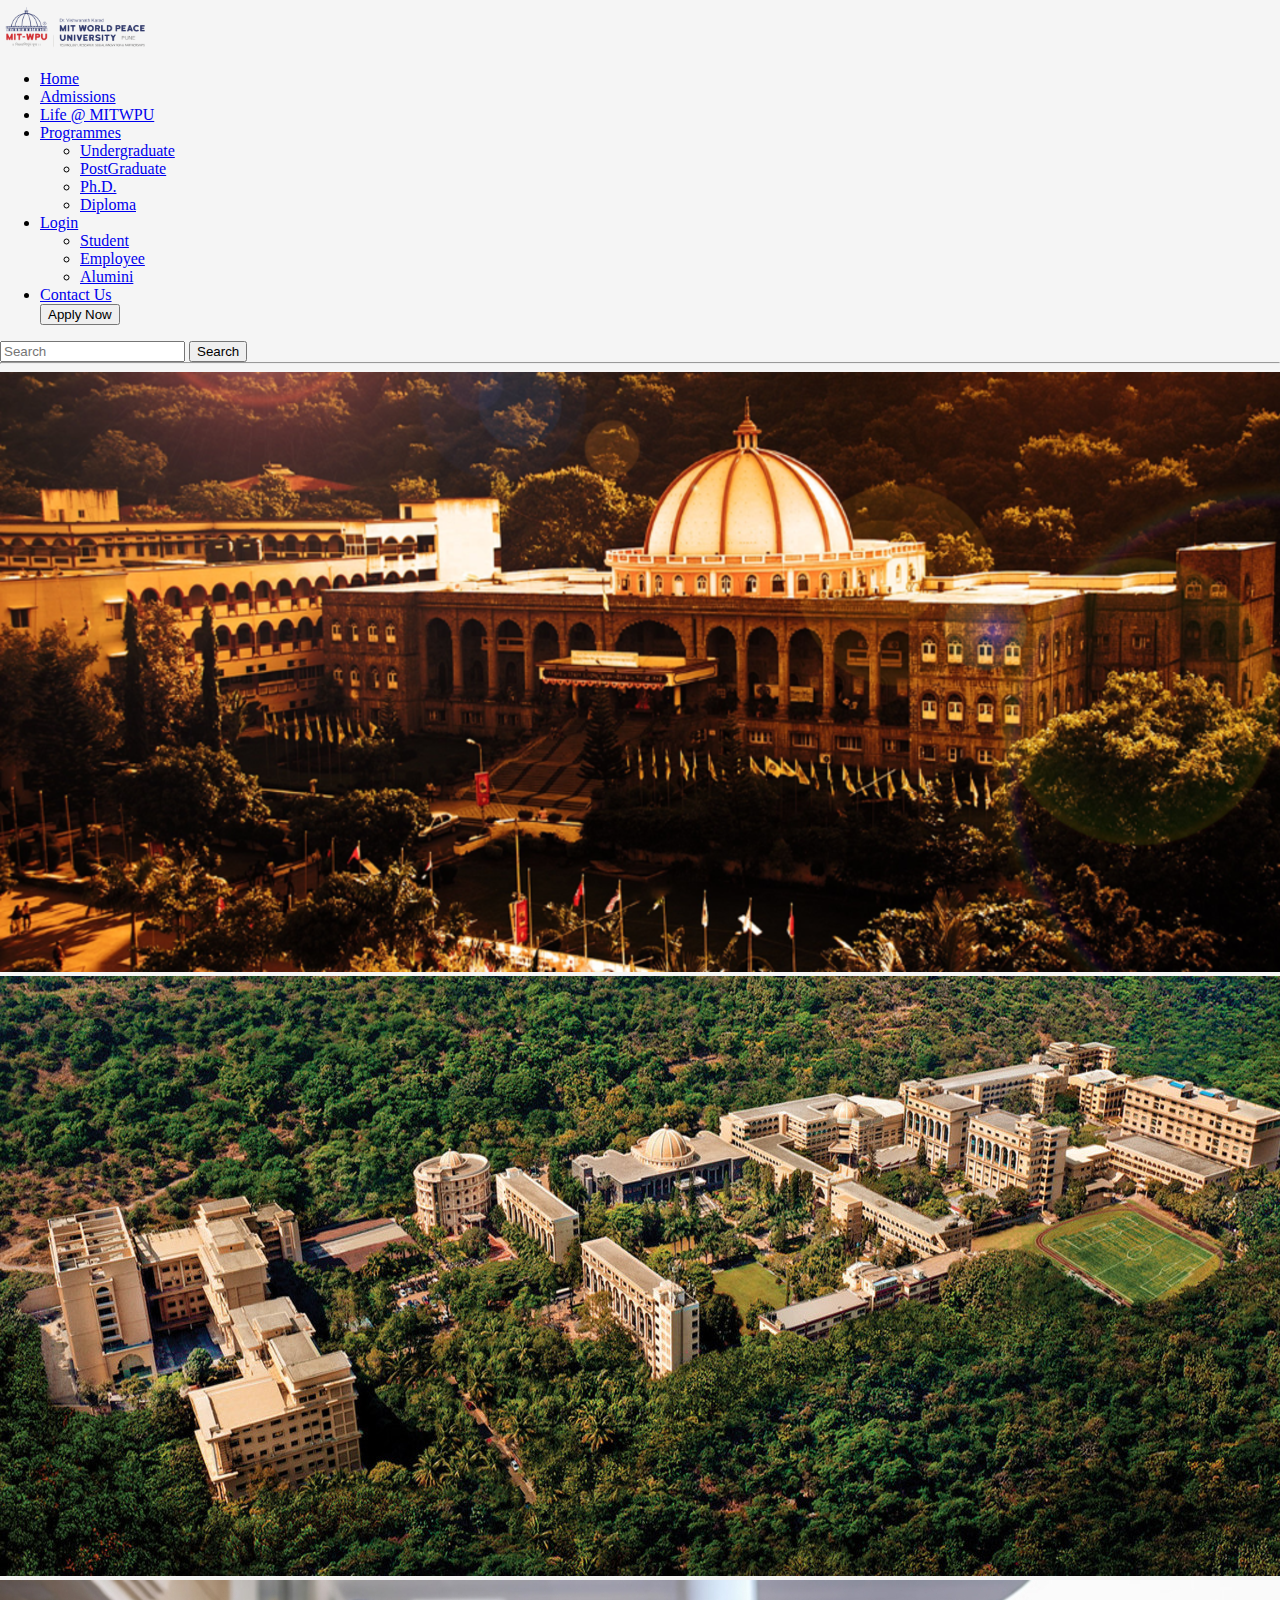
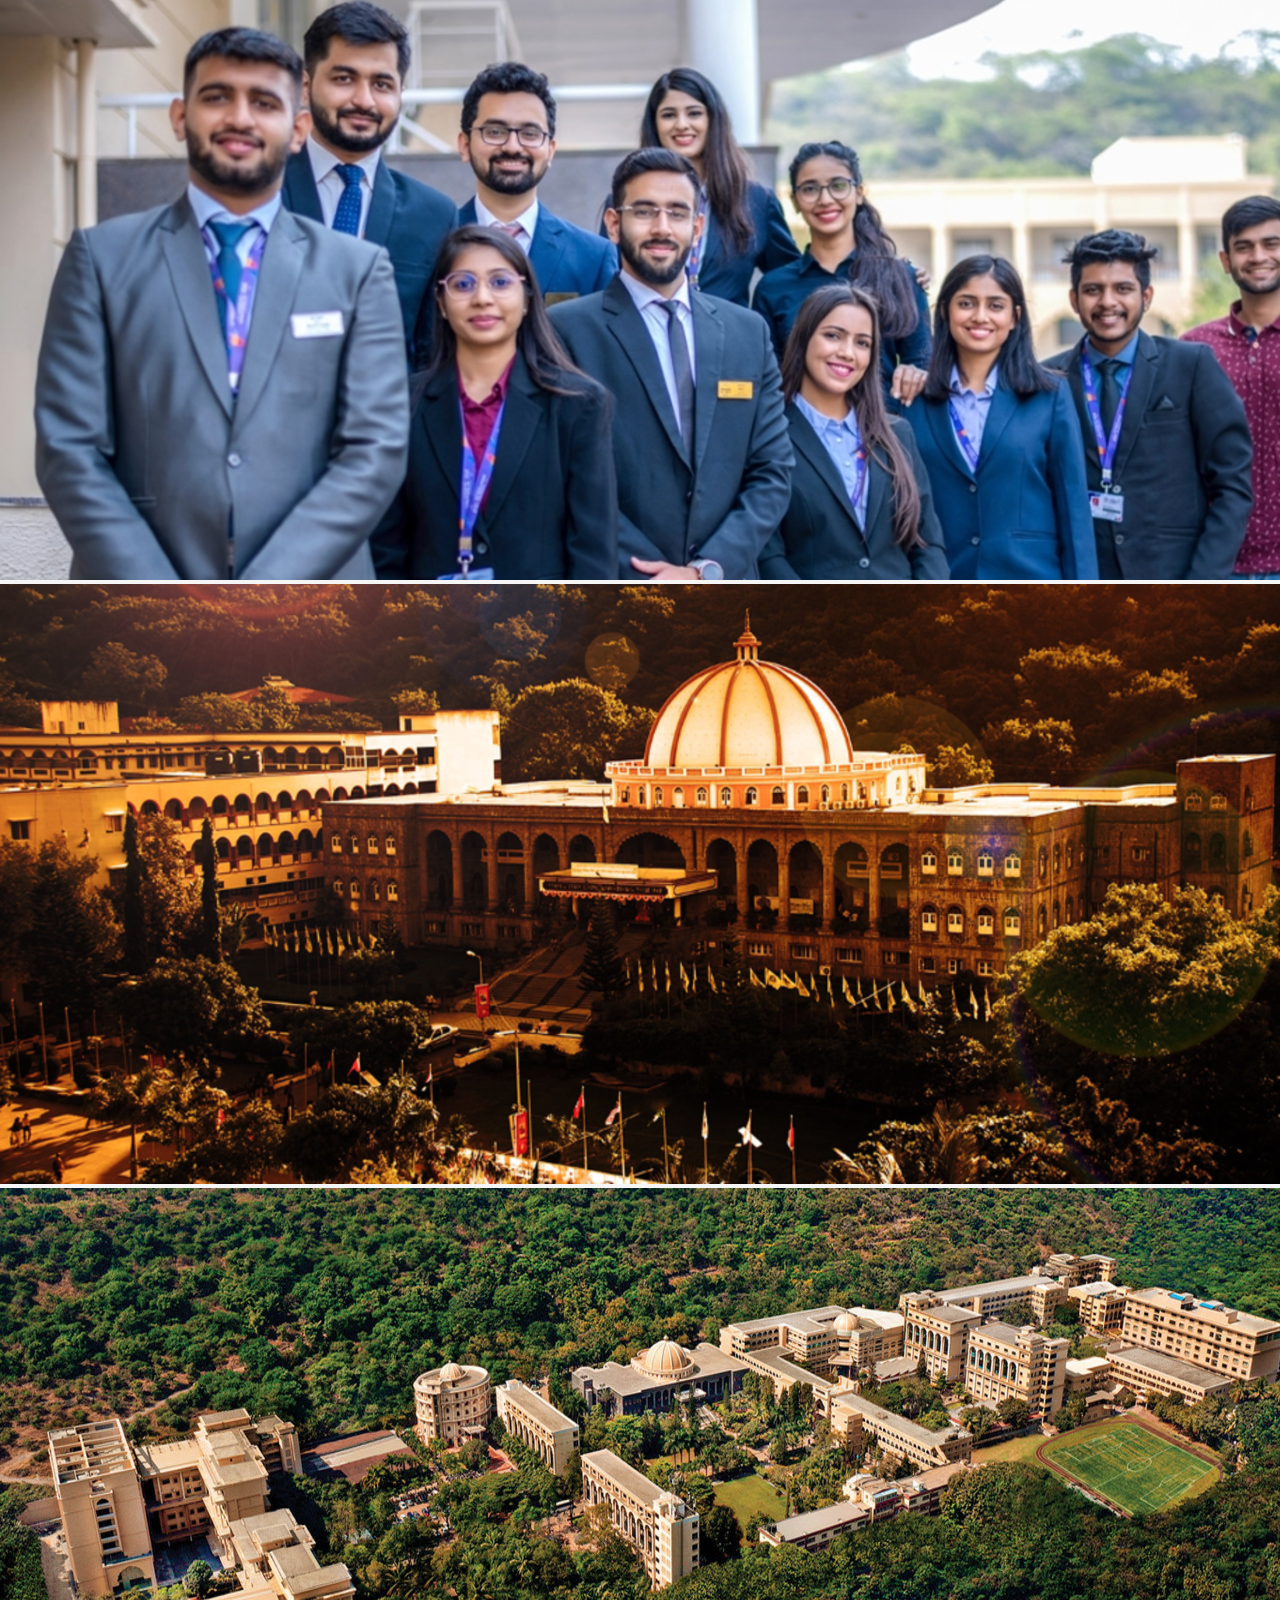
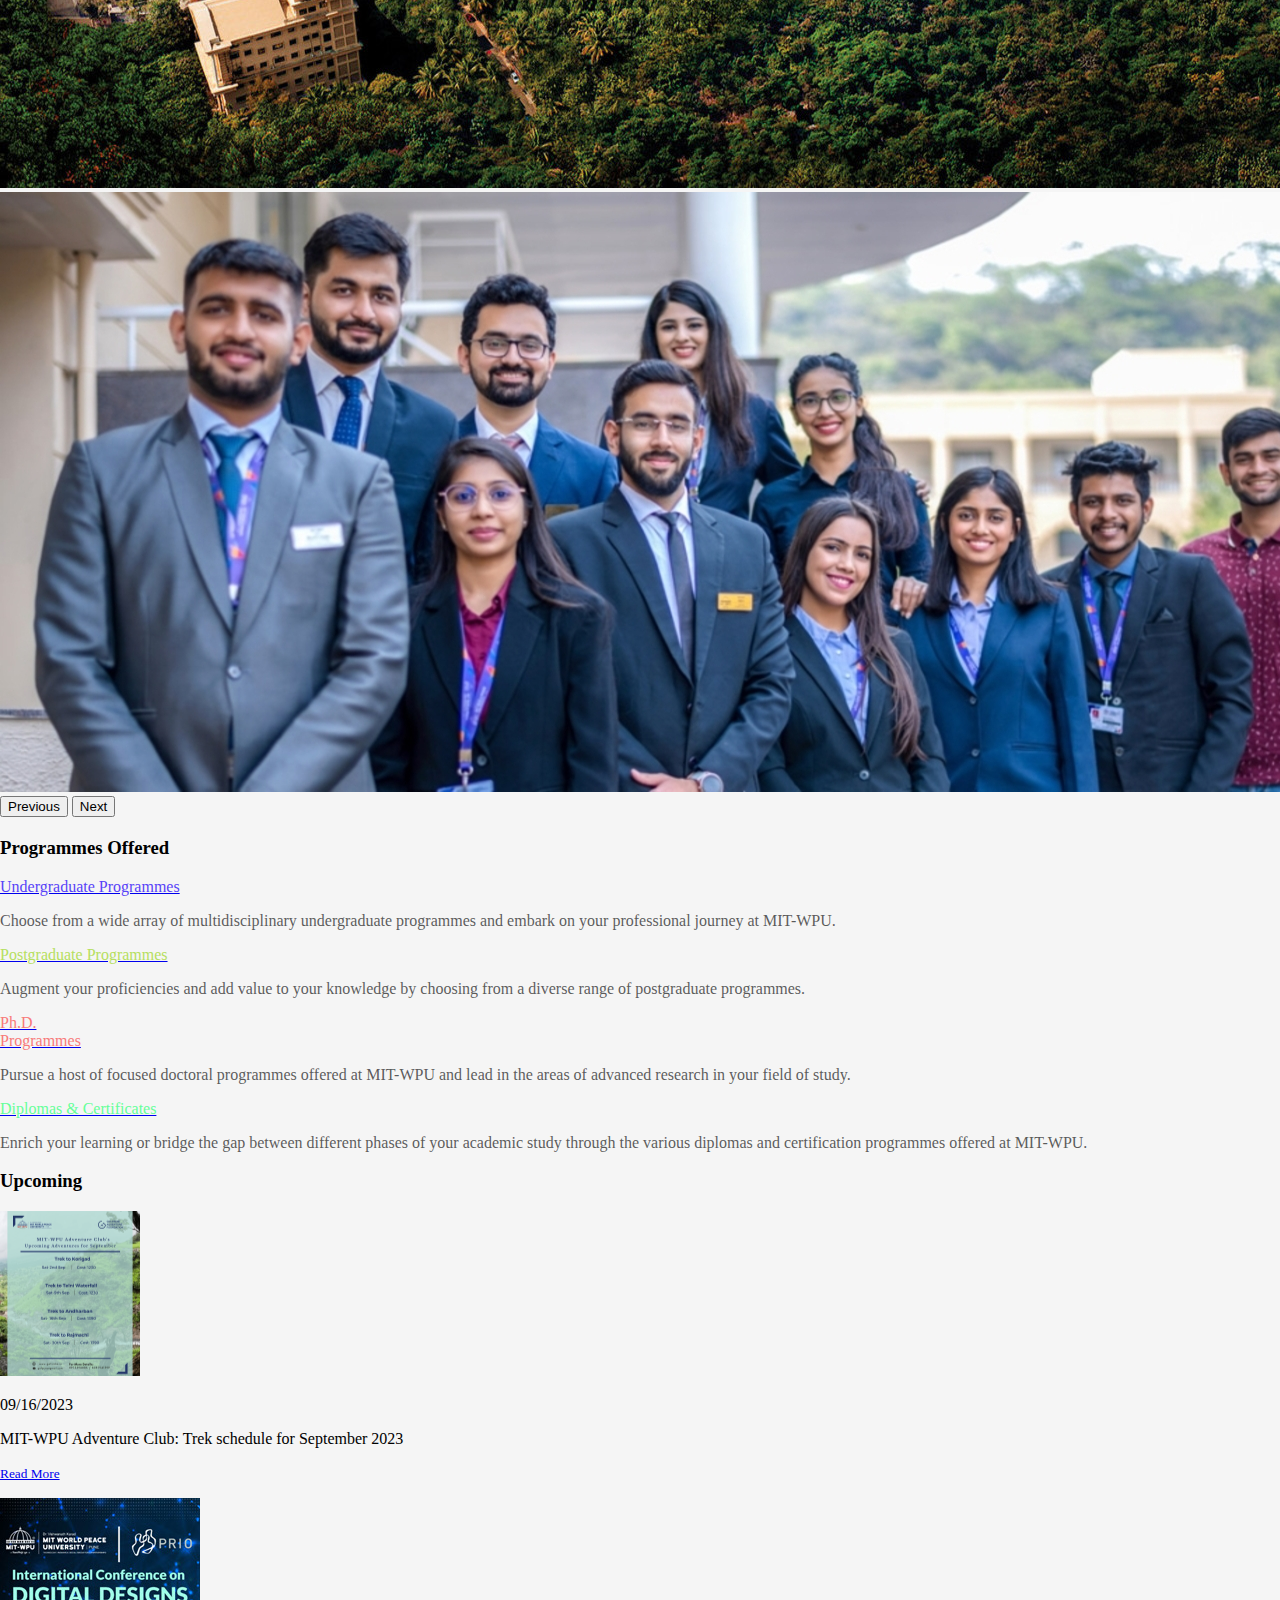
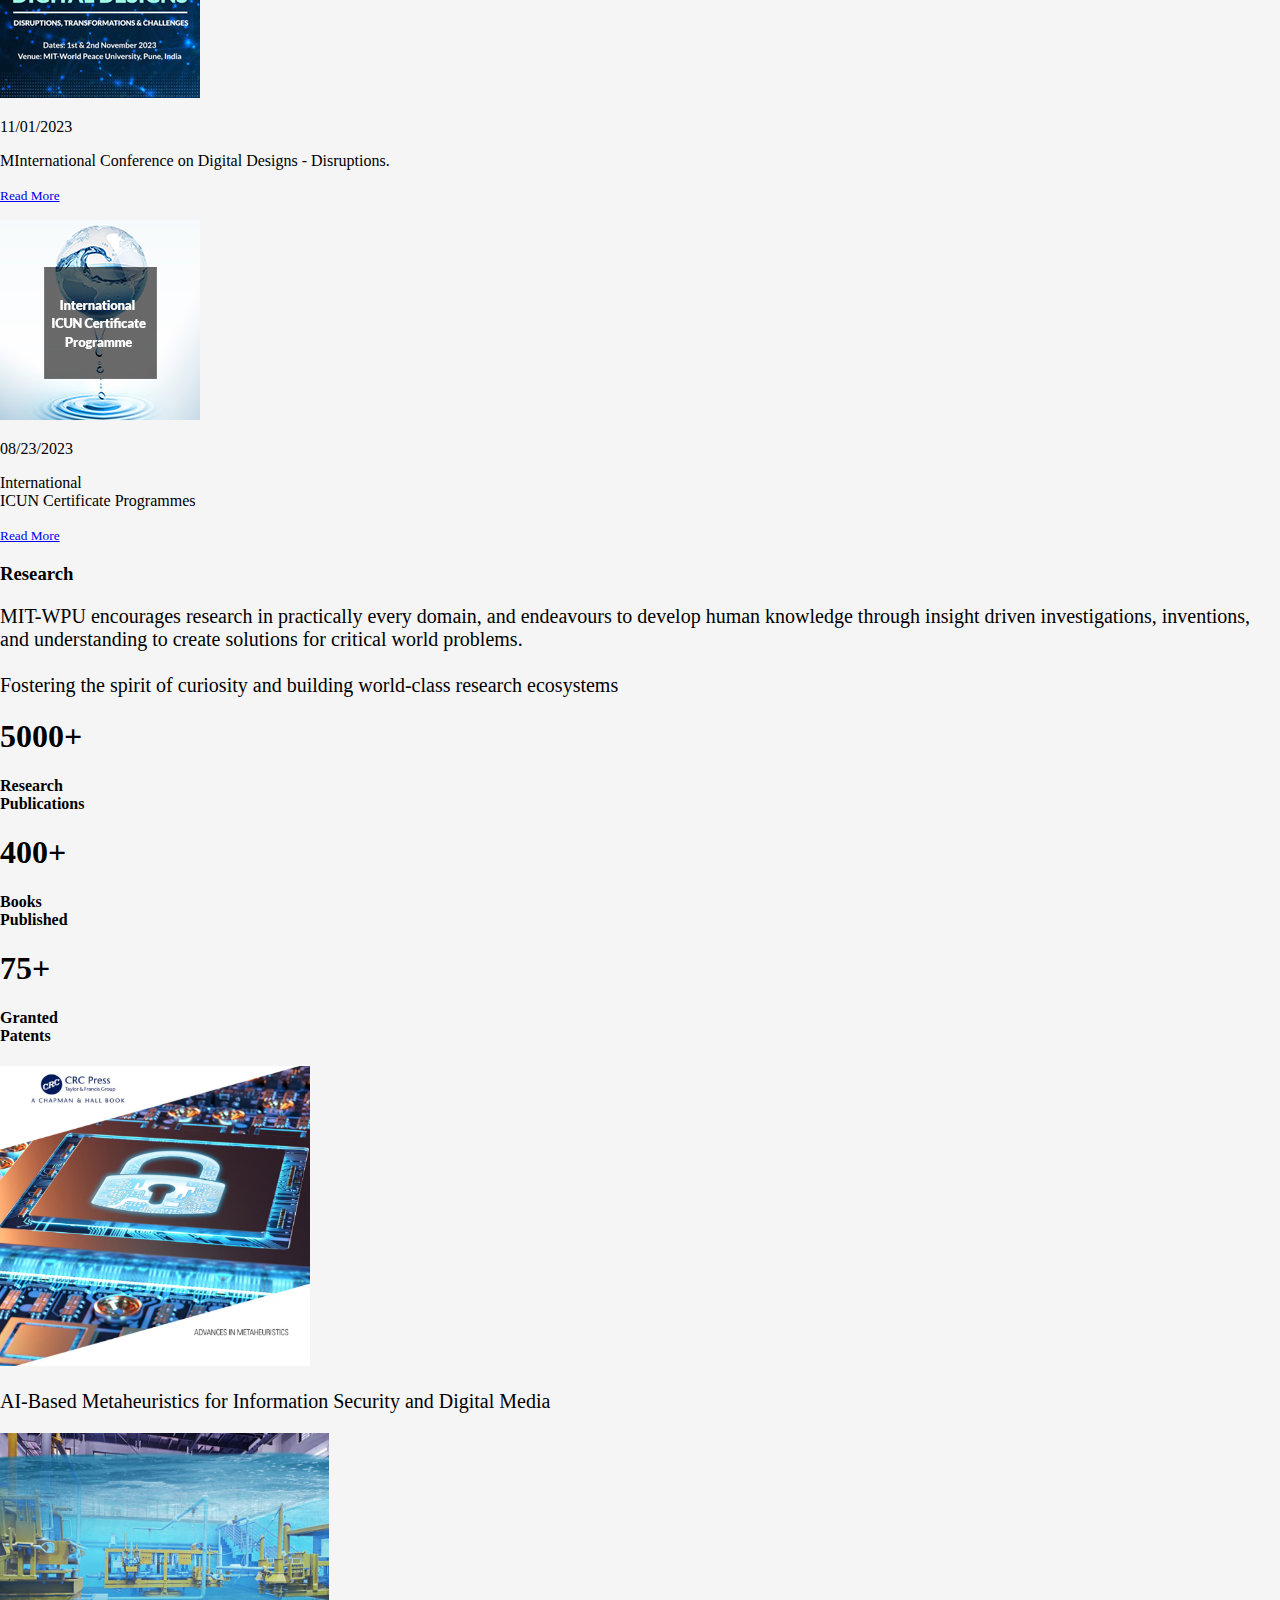
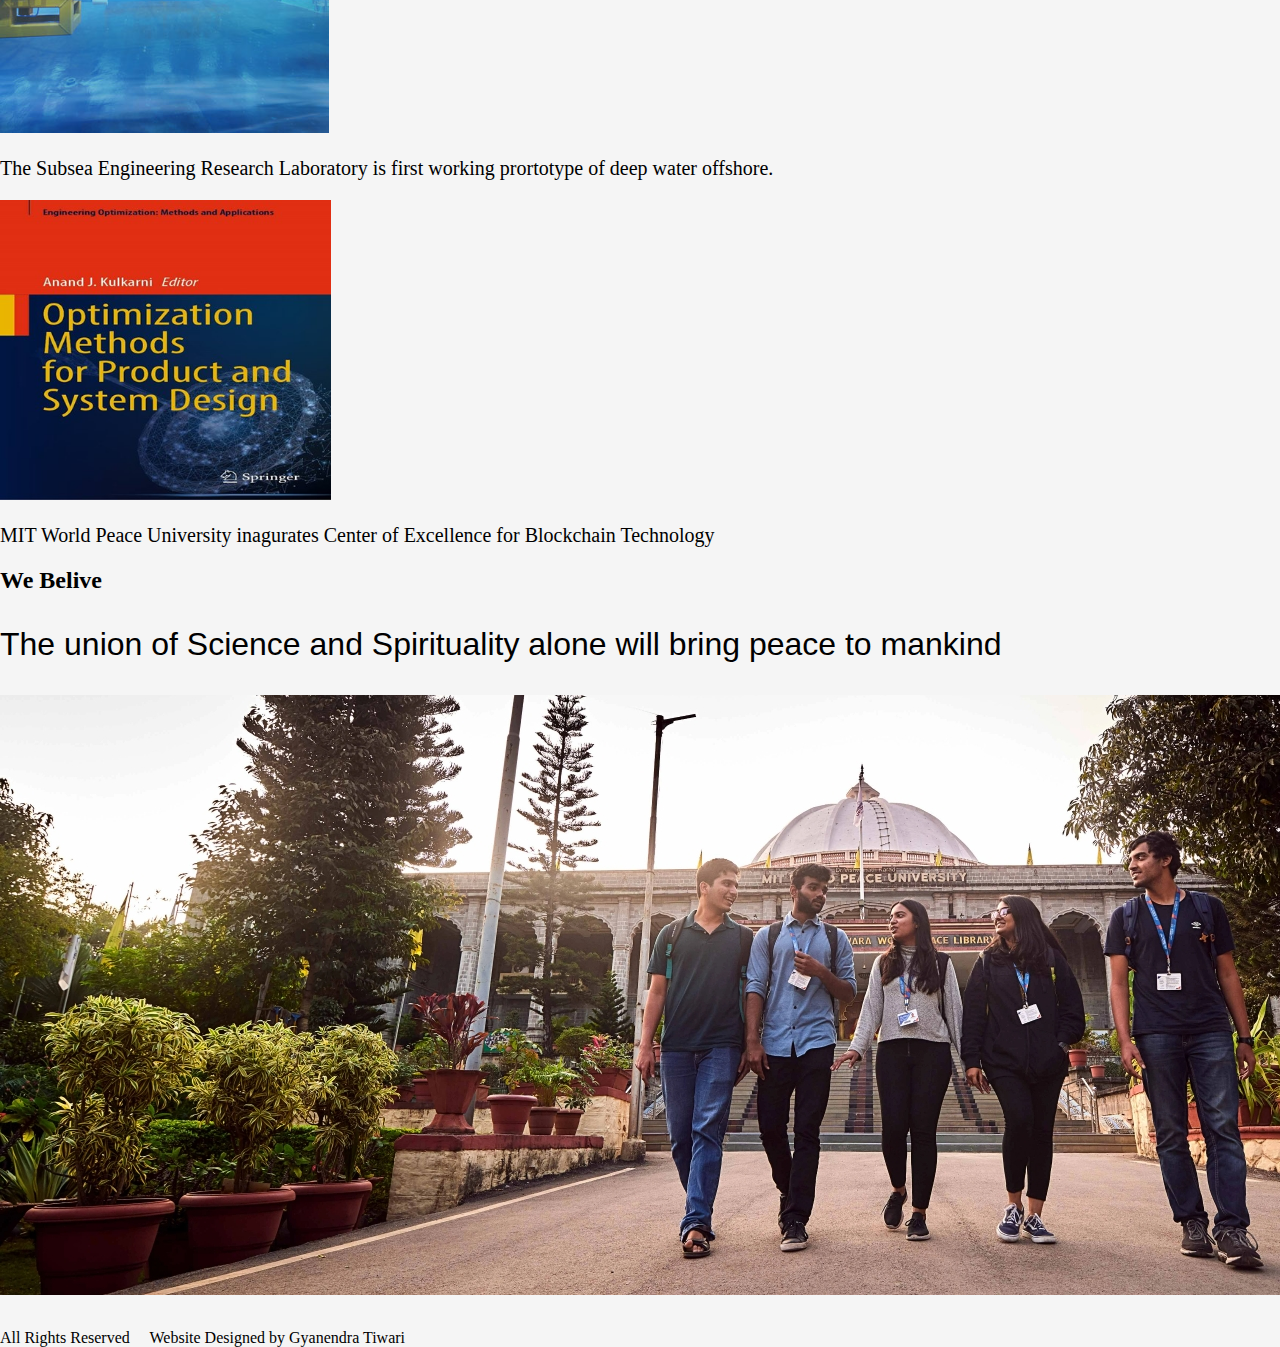
==== index.html @ d1631c0b "initial commit" ====
<!doctype html>
<html lang="en">
  <head>
    <meta charset="utf-8">
    <meta name="viewport" content="width=device-width, initial-scale=1">
    <title>Bootstrap demo</title>
    <link href="https://cdn.jsdelivr.net/npm/bootstrap@5.3.1/dist/css/bootstrap.min.css" rel="stylesheet" integrity="sha384-4bw+/aepP/YC94hEpVNVgiZdgIC5+VKNBQNGCHeKRQN+PtmoHDEXuppvnDJzQIu9" crossorigin="anonymous">
    <link rel="stylesheet" href="style.css">
  </head>
  <body>
    <!-- top navbar -->
    <nav class="navbar navbar-expand-lg bg-body-tertiary" style="padding: 0;" >
      <div class="container-fluid">
        <a class="navbar-brand" href="index.html">
          <img src="/images/logo.png" alt="Bootstrap" width="150" height="50">
        </a>
        <div class="collapse navbar-collapse" id="navbarNavDropdown" style="margin-top: 5px;">
          <ul class="navbar-nav">
            <li class="nav-item">
              <a class="nav-link active" aria-current="page" href="index.html">Home</a>
            </li>
            <li class="nav-item">
              <a class="nav-link" href="#">Admissions</a>
            </li>
            <li class="nav-item">
              <a class="nav-link" href="#">Life @ MITWPU</a>
            </li>
            <li class="nav-item dropdown">
              <a class="nav-link dropdown-toggle" href="#" role="button" data-bs-toggle="dropdown" aria-expanded="false">
                Programmes
              </a>
              <ul class="dropdown-menu">
                <li><a class="dropdown-item" href="undergraduate.html">Undergraduate</a></li>
                <li><a class="dropdown-item" href="#">PostGraduate</a></li>
                <li><a class="dropdown-item" href="#">Ph.D.</a></li>
                <li><a class="dropdown-item" href="#">Diploma</a></li>
              </ul>
            </li>
            <li class="nav-item dropdown">
              <a class="nav-link dropdown-toggle" href="#" role="button" data-bs-toggle="dropdown" aria-expanded="false">
                Login
              </a>
              <ul class="dropdown-menu">
                <li><a class="dropdown-item" href="#">Student</a></li>
                <li><a class="dropdown-item" href="#">Employee</a></li>
                <li><a class="dropdown-item" href="#">Alumini</a></li>
              </ul>
            </li>
            <li class="nav-item">
              <a class="nav-link" href="#">Contact Us</a>
            </li>
            <button type="button" class="btn btn-sm btn-danger  ms-2" data-bs-toggle="tooltip" data-bs-placement="bottom" data-bs-title="Tooltip on bottom">
              Apply Now
            </button>
          </ul>
        </div>
        <form class="d-flex" role="search">
          <input class="form-control me-2" type="search" placeholder="Search" aria-label="Search">
          <button class="btn btn-outline-success" type="submit">Search</button>
        </form>
      </div>
    </nav>
    <hr class="border border-primary border-2 opacity-75" style="margin-top: 0;">
    <!-- carousel -->
    <div class="container-fluid mt-3" style="margin-bottom: 20px;">
      <div id="carouselExample" class="carousel slide" data-bs-ride="carousel">
        <div class="carousel-inner">
          <div class="carousel-item active">
            <img src="/images/carousel1.png" class="d-block w-100" alt="...">
          </div>
          <div class="carousel-item">
            <img src="/images/carousel2.jpg" class="d-block w-100" alt="...">
          </div>
          <div class="carousel-item">
            <img src="/images/carousel3.jpg" class="d-block w-100" alt="...">
          </div>
          <div class="carousel-item active">
            <img src="/images/carousel1.png" class="d-block w-100" alt="...">
          </div>
          <div class="carousel-item">
            <img src="/images/carousel2.jpg" class="d-block w-100" alt="...">
          </div>
          <div class="carousel-item">
            <img src="/images/carousel3.jpg" class="d-block w-100" alt="...">
          </div>
        </div>
        <button class="carousel-control-prev" type="button" data-bs-target="#carouselExampleAutoplaying" data-bs-slide="prev">
          <span class="carousel-control-prev-icon" aria-hidden="true"></span>
          <span class="visually-hidden">Previous</span>
        </button>
        <button class="carousel-control-next" type="button" data-bs-target="#carouselExampleAutoplaying" data-bs-slide="next">
          <span class="carousel-control-next-icon" aria-hidden="true"></span>
          <span class="visually-hidden">Next</span>
        </button>
      </div>
    </div>
    <!-- courses container -->
    <div class="container">
      <h3>Programmes Offered</h3>
      <div class="container mt-3">
        <div class="row">
          <div class="col-3 col-xs-12 mx-auto">
            <a href="#" class="link-underline link-underline-opacity-0"><p style="color:rgb(88, 67, 248)" class="fs-4 fw-bolder">Undergraduate Programmes</p></a> 
            <p style="color: rgba(39, 39, 39, 0.758);">
              Choose from a wide array of multidisciplinary undergraduate programmes and embark on your professional journey at MIT-WPU.
            </p>
          </div>
          <div class="col-3 col-xs-12 mx-auto">
            <a href="#" class="link-underline link-underline-opacity-0"><p style="color:rgb(181, 223, 96)"  class="fs-4 fw-bolder" >Postgraduate Programmes</p></a>
            <p style="color: rgba(39, 39, 39, 0.758);">
              Augment your proficiencies and add value to your knowledge by choosing from a diverse range of postgraduate programmes.
            </p>
          </div>
          <div class="col-3 col-xs-12 mx-auto">
            <a href="#" class="link-underline link-underline-opacity-0"><p style="color:rgb(248, 122, 122)"  class="fs-4 fw-bolder">Ph.D. <br>Programmes</p> </a>
            <p style="color: rgba(39, 39, 39, 0.758);">
              Pursue a host of focused doctoral programmes offered at MIT-WPU and lead in the areas of advanced research in your field of study.
            </p>
          </div>
          <div class="col-3 col-xs-12mx-auto">
            <a href="#" class="link-underline link-underline-opacity-0"><p style="color:rgb(102, 255, 153)"  class="fs-4 fw-bolder">Diplomas & Certificates</p></a> 
           <p style="color: rgba(39, 39, 39, 0.758);">
            Enrich your learning or bridge the gap between different phases of your academic study through the various diplomas and certification programmes offered at MIT-WPU.
           </p>
          </div>
        </div>
      </div>
    </div>
    <!-- upcoming container -->
    <div class="container">
      <h3>Upcoming</h3>
      <div class="contianer">
        <div class="row mt-3">
          <div class="col-4 col-xs-12 ms-auto">
            <div class="card mb-3" style="max-width: 540px;">
              <div class="row g-0">
                <div class="col-md-4">
                  <img src="/images/upcoming1.webp" class="img-fluid rounded-start mt-4" alt="...">
                </div>
                <div class="col-md-8">
                  <div class="card-body">
                    <p class="card-text">09/16/2023</p>
                    <p class="card-title">MIT-WPU Adventure Club: Trek schedule for September 2023


                    </p>
                    <a href="https://mitwpu.edu.in/notification/mit-wpu-adventure-club-trek-schedule-for-september-2023" ><p class="card-text"><small class="text-body-secondary">Read More</small></p></a>
                  </div>
                </div>
              </div>
            </div>
          </div>
          <div class="col-4 col-xs-12 ms-auto">
            <div class="card mb-3" style="max-width: 540px;">
              <div class="row g-0">
                <div class="col-md-4">
                  <img src="/images/upcoming2.webp" class="img-fluid rounded-start mt-4" alt="...">
                </div>
                <div class="col-md-8">
                  <div class="card-body">
                    <p class="card-text">11/01/2023</p>
                    <p class="card-title">MInternational Conference on Digital Designs - Disruptions.</p>
                    <a href="https://mitwpu.edu.in/notification/international-conference-on-digital-designs---disruptions-transformations--challenges" ><p class="card-text"><small class="text-body-secondary">Read More</small></p></a>
                  </div>
                </div>
              </div>
            </div>
          </div>
          <div class="col-4 col-xs-12 ms-auto">
            <div class="card mb-3" style="max-width: 540px;">
              <div class="row g-0">
                <div class="col-md-4">
                  <img src="/images/upcoming3.webp" class="img-fluid rounded-start mt-4" alt="...">
                </div>
                <div class="col-md-8">
                  <div class="card-body">
                    <p class="card-text">08/23/2023</p>
                    <p class="card-title">International <br>ICUN Certificate Programmes </p>
                    <a href="https://mitwpu.edu.in/notification/international-icun-certificate-programmes" ><p class="card-text"><small class="text-body-secondary">Read More</small></p></a>
                  </div>
                </div>
              </div>
            </div>
          </div>
        </div>
      </div>
    </div>
    <!-- research container -->
    <div class="container-fluid mt-5 bg-success bg-opacity-10" >
      <div class="container pt-5 pb-5">
        <h3>Research</h3>
        <p style="font-size: 20px;">
          MIT-WPU encourages research in practically every domain, and endeavours to develop human knowledge through insight driven investigations, inventions, and understanding to create solutions for critical world problems.
          <br>
          <br>
          Fostering the spirit of curiosity and building world-class research ecosystems
        </p>
        <div class="row mt-5 mb-5">
          <div class="col-2 mx-auto">
            <h1 class="text-success-emphasis dt">
              5000+
            </h1>
            <h4 class="text-body-secondary">
              Research <br>Publications
            </h4>
          </div>
          <div class="col-2 mx-auto">
            <h1 class="text-success-emphasis dt">
              400+
            </h1>
            <h4 class="text-body-secondary">
              Books <br>Published
            </h4>
          </div>
          <div class="col-2 mx-auto">
            <h1 class="text-success-emphasis dt">
              75+
            </h1>
            <h4 class="text-body-secondary">
              Granted <br>Patents
            </h4>
          </div>
        </div>
        <div class="row row-cols-1 row-cols-md-3 g-4">
          <div class="col ">
            <div class="card">
              <a href="https://tinyurl.com/2p8fh6wx"><img src="/images/reaserch1.webp" class="card-img-top" alt="..." height="300px"></a>
              <div class="card-body">
                <p class="card-text" style="font-size: 20px;">AI-Based Metaheuristics for Information Security and Digital Media</p>
              </div>
            </div>
          </div>
          <div class="col ">
            <div class="card">
              <a href="#"><img src="/images/reaserch2.jpg" class="card-img-top" alt="..." height="300px"></a>
              <div class="card-body">
                <p class="card-text" style="font-size: 20px;">The Subsea Engineering Research Laboratory is first working prortotype of deep water offshore.</p>
              </div>
            </div>
          </div>
          <div class="col ">
            <div class="card">
              <a href="https://www.youtube.com/embed/2A9OG2_jWaE"><img src="/images/reaserch3.webp" class="card-img-top" alt="..." height="300px"></a>
              <div class="card-body">
                <p class="card-text" style="font-size: 20px;">MIT World Peace University inagurates Center of Excellence for Blockchain Technology</p>
              </div>
            </div>
          </div>
        </div>
      </div>

      

    </div>
    <!-- we belive container -->
    <div class="container mt-5">
      <div class="row">
        <div class="col-4 ">
          <h2>We Belive</h2>
          <p style="font-size: 32px; font-family:Verdana, Geneva, Tahoma, sans-serif;" class="text-primary">
            The union of Science and Spirituality alone will bring peace to mankind
          </p>
        </div>
        <div class="col-8 ">
          <img src="/images/webelive.jpg" class="img-fluid" alt="..." >
        </div>
      </div>
      
    </div>
    <!-- footer -->
    <div class="container-fluid bg-dark bg-opacity-20 text-light text-center" style="margin-top: 30px;">
      <span>All Rights Reserved &nbsp;</span>      
      <span>&nbsp; Website Designed by Gyanendra Tiwari</span>
    </div>




    <script src="https://cdn.jsdelivr.net/npm/bootstrap@5.3.1/dist/js/bootstrap.bundle.min.js" integrity="sha384-HwwvtgBNo3bZJJLYd8oVXjrBZt8cqVSpeBNS5n7C8IVInixGAoxmnlMuBnhbgrkm" crossorigin="anonymous"></script>
  </body>
</html>
---- style.css ----
body {
    background-color: whitesmoke;
    padding: 0;
    margin: 0;
}
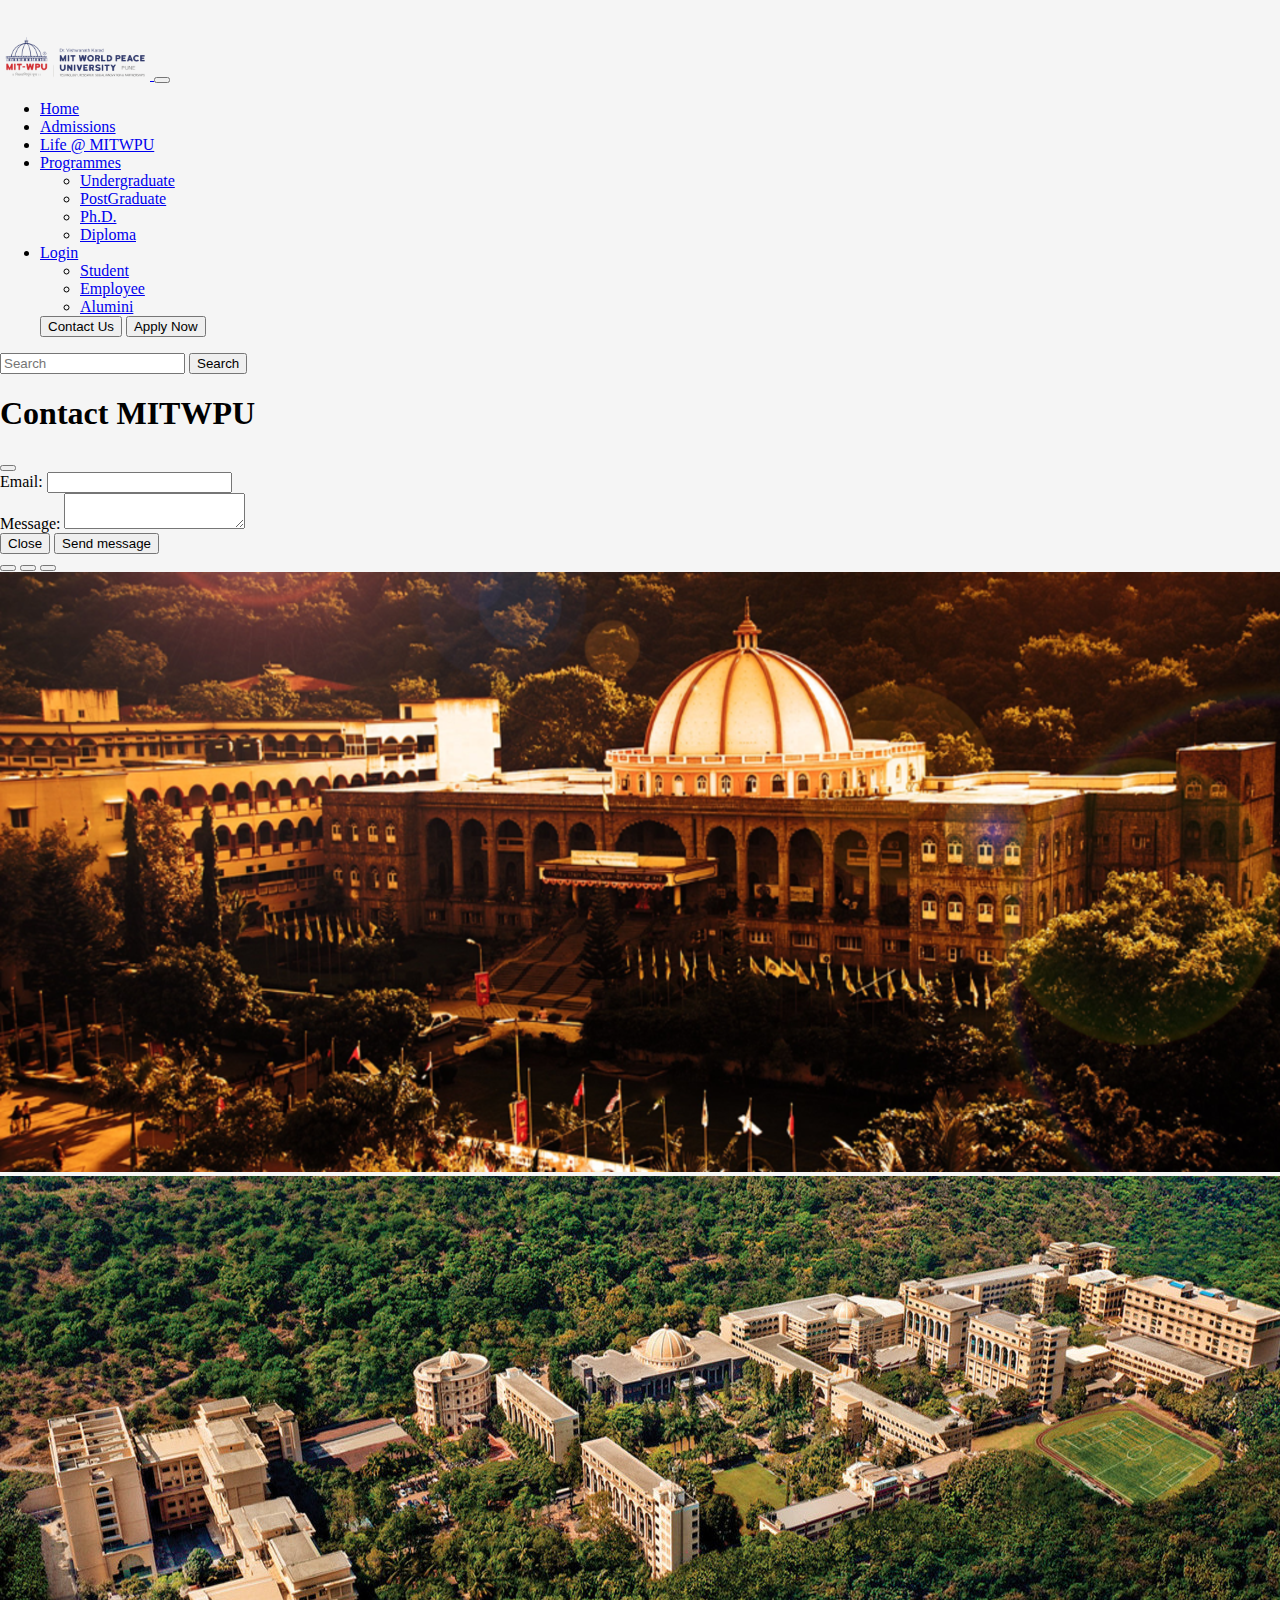
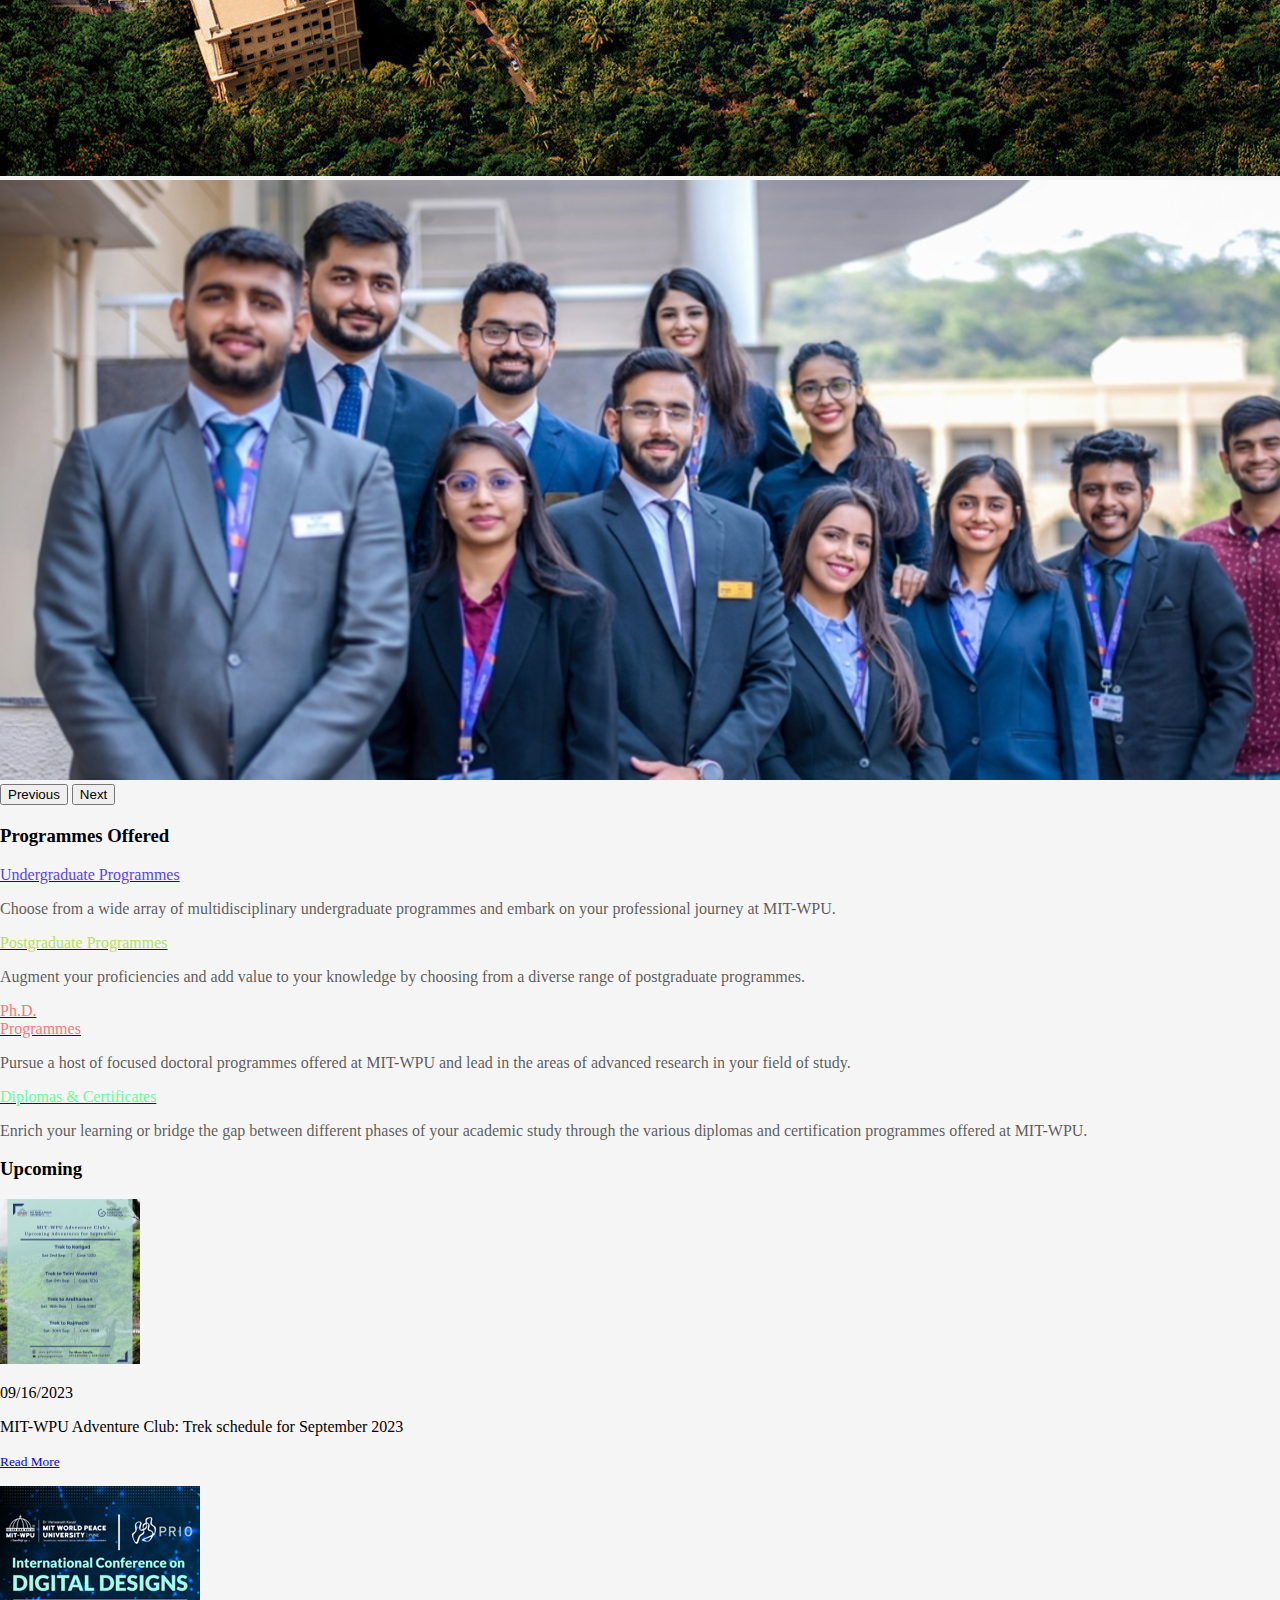
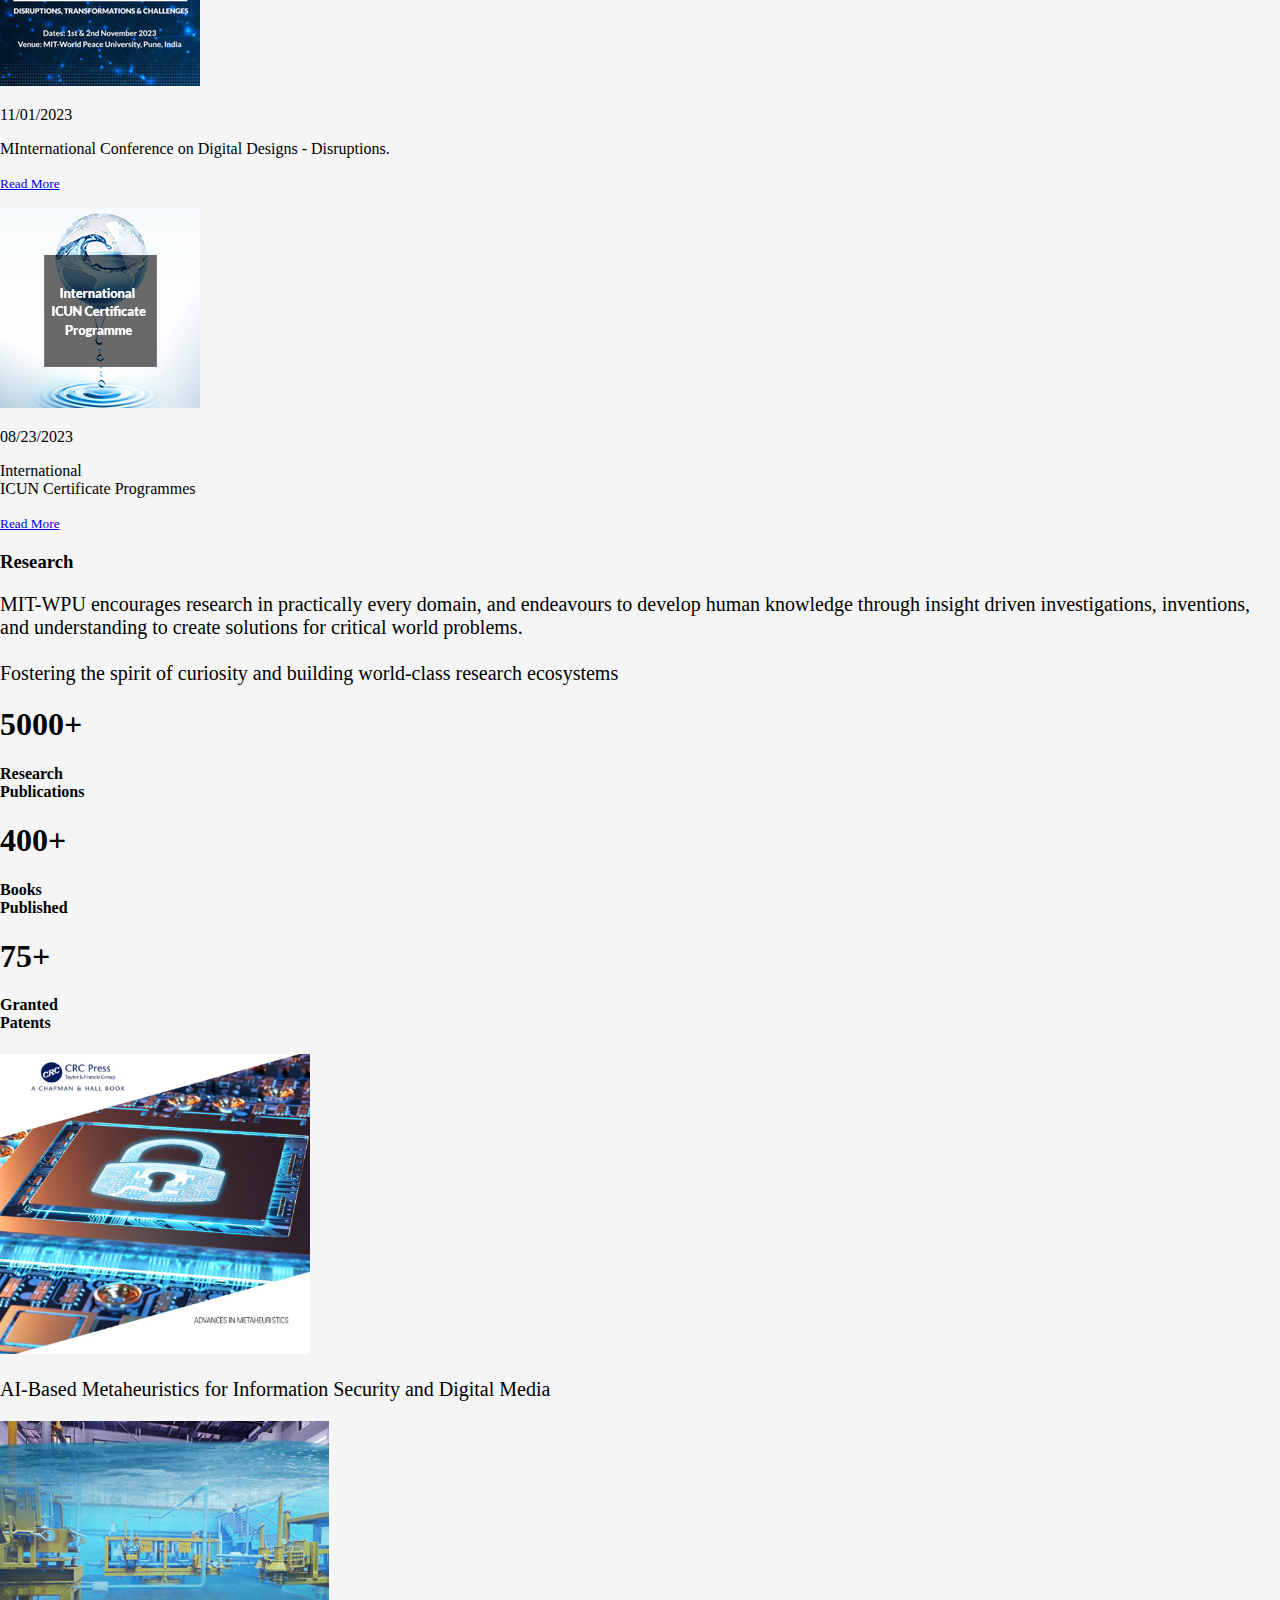
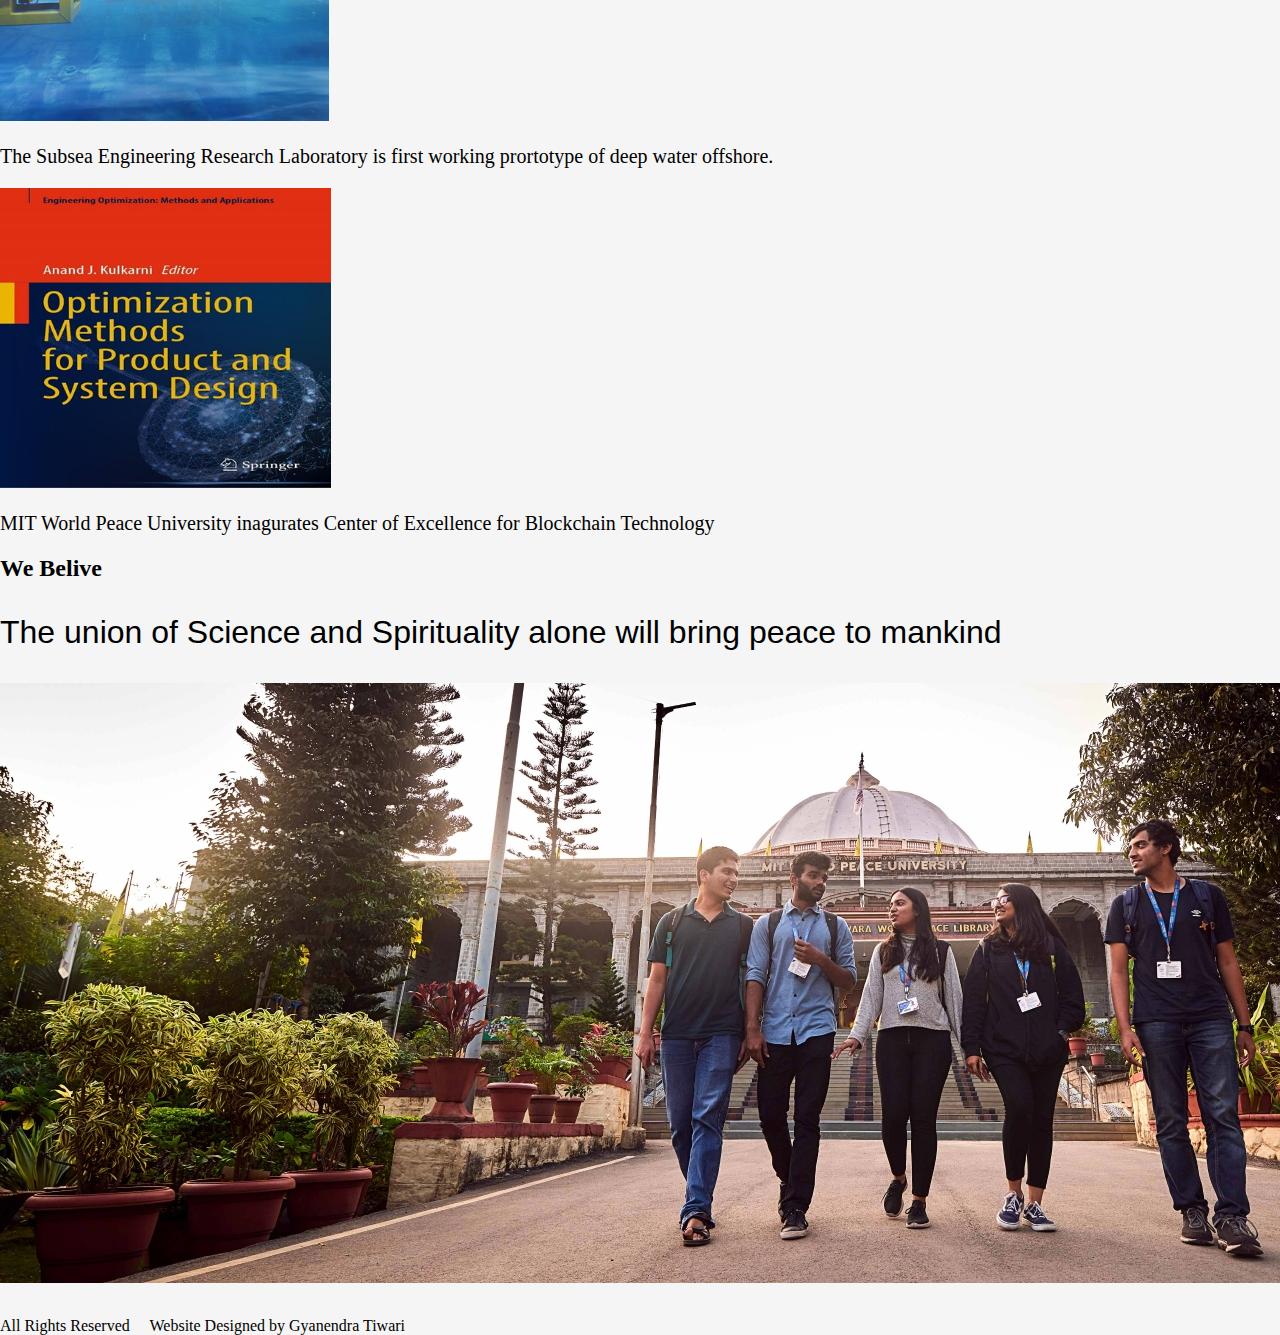
==== commit e6d0f369: "made the website responsive and added several more webpages" ====
--- a/index.html
+++ b/index.html
@@ -9,13 +9,16 @@
   </head>
   <body>
     <!-- top navbar -->
-    <nav class="navbar navbar-expand-lg bg-body-tertiary" style="padding: 0;" >
+    <nav class="navbar navbar-expand-lg bg-body-tertiary border-bottom border-primary fixed-top bg-opacity-20" style="padding: 0;" >
       <div class="container-fluid">
         <a class="navbar-brand" href="index.html">
-          <img src="/images/logo.png" alt="Bootstrap" width="150" height="50">
+          <img src="images/logo.png" alt="Bootstrap" width="150px" height="50px">
         </a>
-        <div class="collapse navbar-collapse" id="navbarNavDropdown" style="margin-top: 5px;">
-          <ul class="navbar-nav">
+        <button class="navbar-toggler" type="button" data-bs-toggle="collapse" data-bs-target="#navbarTogglerDemo01" aria-controls="navbarTogglerDemo01" aria-expanded="false" aria-label="Toggle navigation">
+          <span class="navbar-toggler-icon"></span>
+        </button>
+        <div class="collapse navbar-collapse" id="navbarTogglerDemo01" style="margin-top: 5px;">
+          <ul class="navbar-nav me-auto mb-2 mb-lg-0">
             <li class="nav-item">
               <a class="nav-link active" aria-current="page" href="index.html">Home</a>
             </li>
@@ -41,54 +44,76 @@
                 Login
               </a>
               <ul class="dropdown-menu">
-                <li><a class="dropdown-item" href="#">Student</a></li>
+                <li><a class="dropdown-item" href="student_login.html">Student</a></li>
                 <li><a class="dropdown-item" href="#">Employee</a></li>
                 <li><a class="dropdown-item" href="#">Alumini</a></li>
               </ul>
             </li>
-            <li class="nav-item">
-              <a class="nav-link" href="#">Contact Us</a>
-            </li>
-            <button type="button" class="btn btn-sm btn-danger  ms-2" data-bs-toggle="tooltip" data-bs-placement="bottom" data-bs-title="Tooltip on bottom">
+            <button type="button" class="btn btn-sm btn-primary  ms-2"  data-bs-placement="bottom"  data-bs-toggle="modal" data-bs-target="#exampleModal" data-bs-whatever="@mdo">
+              Contact Us
+            </button>
+            <button type="button" class="btn btn-sm btn-danger  ms-2"  data-bs-placement="bottom"  >
               Apply Now
             </button>
           </ul>
-        </div>
-        <form class="d-flex" role="search">
-          <input class="form-control me-2" type="search" placeholder="Search" aria-label="Search">
-          <button class="btn btn-outline-success" type="submit">Search</button>
-        </form>
+          <form class="d-flex" role="search">
+            <input class="form-control me-2" type="search" placeholder="Search" aria-label="Search">
+            <button class="btn btn-outline-success" type="submit">Search</button>
+          </form>
+        </div>
       </div>
     </nav>
-    <hr class="border border-primary border-2 opacity-75" style="margin-top: 0;">
+    <!-- modal -->
+    <div class="modal fade" id="exampleModal" tabindex="-1" aria-labelledby="exampleModalLabel" aria-hidden="true">
+      <div class="modal-dialog">
+        <div class="modal-content">
+          <div class="modal-header">
+            <h1 class="modal-title fs-5" id="exampleModalLabel">Contact MITWPU <Form></Form></h1>
+            <button type="button" class="btn-close" data-bs-dismiss="modal" aria-label="Close"></button>
+          </div>
+          <div class="modal-body">
+            <form>
+              <div class="mb-3">
+                <label for="recipient-name" class="col-form-label">Email:</label>
+                <input type="text" class="form-control" id="recipient-name">
+              </div>
+              <div class="mb-3">
+                <label for="message-text" class="col-form-label">Message:</label>
+                <textarea class="form-control" id="message-text"></textarea>
+              </div>
+            </form>
+          </div>
+          <div class="modal-footer">
+            <button type="button" class="btn btn-secondary" data-bs-dismiss="modal">Close</button>
+            <button type="button" class="btn btn-primary">Send message</button>
+          </div>
+        </div>
+      </div>
+    </div>
     <!-- carousel -->
-    <div class="container-fluid mt-3" style="margin-bottom: 20px;">
-      <div id="carouselExample" class="carousel slide" data-bs-ride="carousel">
+    <div class="container-fluid mt-5" style="margin-bottom: 20px;">
+      <div id="carouselExampleIndicators" class="carousel slide">
+        <div class="carousel-indicators">
+          <button type="button" data-bs-target="#carouselExampleIndicators" data-bs-slide-to="0" class="active" aria-current="true" aria-label="Slide 1"></button>
+          <button type="button" data-bs-target="#carouselExampleIndicators" data-bs-slide-to="1" aria-label="Slide 2"></button>
+          <button type="button" data-bs-target="#carouselExampleIndicators" data-bs-slide-to="2" aria-label="Slide 3"></button>
+        </div>
         <div class="carousel-inner">
           <div class="carousel-item active">
-            <img src="/images/carousel1.png" class="d-block w-100" alt="...">
+            <img src="images/carousel1.png" class="d-block w-100" alt="...">
           </div>
           <div class="carousel-item">
-            <img src="/images/carousel2.jpg" class="d-block w-100" alt="...">
+            <img src="images/carousel2.jpg" class="d-block w-100" alt="...">
           </div>
           <div class="carousel-item">
-            <img src="/images/carousel3.jpg" class="d-block w-100" alt="...">
-          </div>
-          <div class="carousel-item active">
-            <img src="/images/carousel1.png" class="d-block w-100" alt="...">
-          </div>
-          <div class="carousel-item">
-            <img src="/images/carousel2.jpg" class="d-block w-100" alt="...">
-          </div>
-          <div class="carousel-item">
-            <img src="/images/carousel3.jpg" class="d-block w-100" alt="...">
-          </div>
-        </div>
-        <button class="carousel-control-prev" type="button" data-bs-target="#carouselExampleAutoplaying" data-bs-slide="prev">
+            <img src="images/carousel3.jpg" class="d-block w-100" alt="...">
+          </div>
+        </div>
+        <button class="carousel-control-prev" type="button" data-bs-target="#carouselExampleIndicators" data-bs-slide="prev">
           <span class="carousel-control-prev-icon" aria-hidden="true"></span>
           <span class="visually-hidden">Previous</span>
         </button>
-        <button class="carousel-control-next" type="button" data-bs-target="#carouselExampleAutoplaying" data-bs-slide="next">
+        <button class="carousel-control-next" type="button" data-bs-target="#carouselExampleIndicators" data-bs-slide="next">
           <span class="carousel-control-next-icon" aria-hidden="true"></span>
           <span class="visually-hidden">Next</span>
         </button>
@@ -99,25 +124,25 @@
       <h3>Programmes Offered</h3>
       <div class="container mt-3">
         <div class="row">
-          <div class="col-3 col-xs-12 mx-auto">
-            <a href="#" class="link-underline link-underline-opacity-0"><p style="color:rgb(88, 67, 248)" class="fs-4 fw-bolder">Undergraduate Programmes</p></a> 
+          <div class="col-xl-3 col-xs-12 mx-auto">
+            <a href="undergraduate.html" class="link-underline link-underline-opacity-0"><p style="color:rgb(88, 67, 248)" class="fs-4 fw-bolder">Undergraduate Programmes</p></a> 
             <p style="color: rgba(39, 39, 39, 0.758);">
               Choose from a wide array of multidisciplinary undergraduate programmes and embark on your professional journey at MIT-WPU.
             </p>
           </div>
-          <div class="col-3 col-xs-12 mx-auto">
+          <div class="col-xl-3 col-xs-12 mx-auto">
             <a href="#" class="link-underline link-underline-opacity-0"><p style="color:rgb(181, 223, 96)"  class="fs-4 fw-bolder" >Postgraduate Programmes</p></a>
             <p style="color: rgba(39, 39, 39, 0.758);">
               Augment your proficiencies and add value to your knowledge by choosing from a diverse range of postgraduate programmes.
             </p>
           </div>
-          <div class="col-3 col-xs-12 mx-auto">
+          <div class="col-xl-3 col-xs-12 mx-auto">
             <a href="#" class="link-underline link-underline-opacity-0"><p style="color:rgb(248, 122, 122)"  class="fs-4 fw-bolder">Ph.D. <br>Programmes</p> </a>
             <p style="color: rgba(39, 39, 39, 0.758);">
               Pursue a host of focused doctoral programmes offered at MIT-WPU and lead in the areas of advanced research in your field of study.
             </p>
           </div>
-          <div class="col-3 col-xs-12mx-auto">
+          <div class="col-xl-3 col-xs-12mx-auto">
             <a href="#" class="link-underline link-underline-opacity-0"><p style="color:rgb(102, 255, 153)"  class="fs-4 fw-bolder">Diplomas & Certificates</p></a> 
            <p style="color: rgba(39, 39, 39, 0.758);">
             Enrich your learning or bridge the gap between different phases of your academic study through the various diplomas and certification programmes offered at MIT-WPU.
@@ -131,11 +156,11 @@
       <h3>Upcoming</h3>
       <div class="contianer">
         <div class="row mt-3">
-          <div class="col-4 col-xs-12 ms-auto">
+          <div class="col-xl-4 col-xs-12 ms-auto">
             <div class="card mb-3" style="max-width: 540px;">
               <div class="row g-0">
                 <div class="col-md-4">
-                  <img src="/images/upcoming1.webp" class="img-fluid rounded-start mt-4" alt="...">
+                  <img src="images/upcoming1.webp" class="img-fluid rounded-start mt-4" alt="...">
                 </div>
                 <div class="col-md-8">
                   <div class="card-body">
@@ -150,11 +175,11 @@
               </div>
             </div>
           </div>
-          <div class="col-4 col-xs-12 ms-auto">
+          <div class="col-xl-4 col-xs-12 ms-auto">
             <div class="card mb-3" style="max-width: 540px;">
               <div class="row g-0">
                 <div class="col-md-4">
-                  <img src="/images/upcoming2.webp" class="img-fluid rounded-start mt-4" alt="...">
+                  <img src="images/upcoming2.webp" class="img-fluid rounded-start mt-4" alt="...">
                 </div>
                 <div class="col-md-8">
                   <div class="card-body">
@@ -166,11 +191,11 @@
               </div>
             </div>
           </div>
-          <div class="col-4 col-xs-12 ms-auto">
+          <div class="col-xl-4 col-xs-12 ms-auto">
             <div class="card mb-3" style="max-width: 540px;">
               <div class="row g-0">
                 <div class="col-md-4">
-                  <img src="/images/upcoming3.webp" class="img-fluid rounded-start mt-4" alt="...">
+                  <img src="images/upcoming3.webp" class="img-fluid rounded-start mt-4" alt="...">
                 </div>
                 <div class="col-md-8">
                   <div class="card-body">
@@ -196,7 +221,7 @@
           Fostering the spirit of curiosity and building world-class research ecosystems
         </p>
         <div class="row mt-5 mb-5">
-          <div class="col-2 mx-auto">
+          <div class="col-xl-2 col-xs-6 mx-auto">
             <h1 class="text-success-emphasis dt">
               5000+
             </h1>
@@ -204,7 +229,7 @@
               Research <br>Publications
             </h4>
           </div>
-          <div class="col-2 mx-auto">
+          <div class="col-xl-2 col-xs-6 mx-auto">
             <h1 class="text-success-emphasis dt">
               400+
             </h1>
@@ -212,7 +237,7 @@
               Books <br>Published
             </h4>
           </div>
-          <div class="col-2 mx-auto">
+          <div class="col-xl-2 col-xs-6 mx-auto">
             <h1 class="text-success-emphasis dt">
               75+
             </h1>
@@ -222,25 +247,25 @@
           </div>
         </div>
         <div class="row row-cols-1 row-cols-md-3 g-4">
-          <div class="col ">
+          <div class="col-xs-12 ">
             <div class="card">
-              <a href="https://tinyurl.com/2p8fh6wx"><img src="/images/reaserch1.webp" class="card-img-top" alt="..." height="300px"></a>
+              <a href="https://tinyurl.com/2p8fh6wx"><img src="images/reaserch1.webp" class="card-img-top" alt="..." height="300px"></a>
               <div class="card-body">
                 <p class="card-text" style="font-size: 20px;">AI-Based Metaheuristics for Information Security and Digital Media</p>
               </div>
             </div>
           </div>
-          <div class="col ">
+          <div class="col-xs-12 ">
             <div class="card">
-              <a href="#"><img src="/images/reaserch2.jpg" class="card-img-top" alt="..." height="300px"></a>
+              <a href="#"><img src="images/reaserch2.jpg" class="card-img-top" alt="..." height="300px"></a>
               <div class="card-body">
                 <p class="card-text" style="font-size: 20px;">The Subsea Engineering Research Laboratory is first working prortotype of deep water offshore.</p>
               </div>
             </div>
           </div>
-          <div class="col ">
+          <div class="col-xs-12 ">
             <div class="card">
-              <a href="https://www.youtube.com/embed/2A9OG2_jWaE"><img src="/images/reaserch3.webp" class="card-img-top" alt="..." height="300px"></a>
+              <a href="https://www.youtube.com/embed/2A9OG2_jWaE"><img src="images/reaserch3.webp" class="card-img-top" alt="..." height="300px"></a>
               <div class="card-body">
                 <p class="card-text" style="font-size: 20px;">MIT World Peace University inagurates Center of Excellence for Blockchain Technology</p>
               </div>
@@ -255,14 +280,14 @@
     <!-- we belive container -->
     <div class="container mt-5">
       <div class="row">
-        <div class="col-4 ">
+        <div class="col-xl-4 col-xs-12">
           <h2>We Belive</h2>
           <p style="font-size: 32px; font-family:Verdana, Geneva, Tahoma, sans-serif;" class="text-primary">
             The union of Science and Spirituality alone will bring peace to mankind
           </p>
         </div>
-        <div class="col-8 ">
-          <img src="/images/webelive.jpg" class="img-fluid" alt="..." >
+        <div class="col-xl-8 col-xs-0">
+          <img src="images/webelive.jpg" class="img-fluid" alt="..." >
         </div>
       </div>
       
--- a/style.css
+++ b/style.css
@@ -2,4 +2,5 @@
     background-color: whitesmoke;
     padding: 0;
     margin: 0;
+    padding-top: 30px;
 }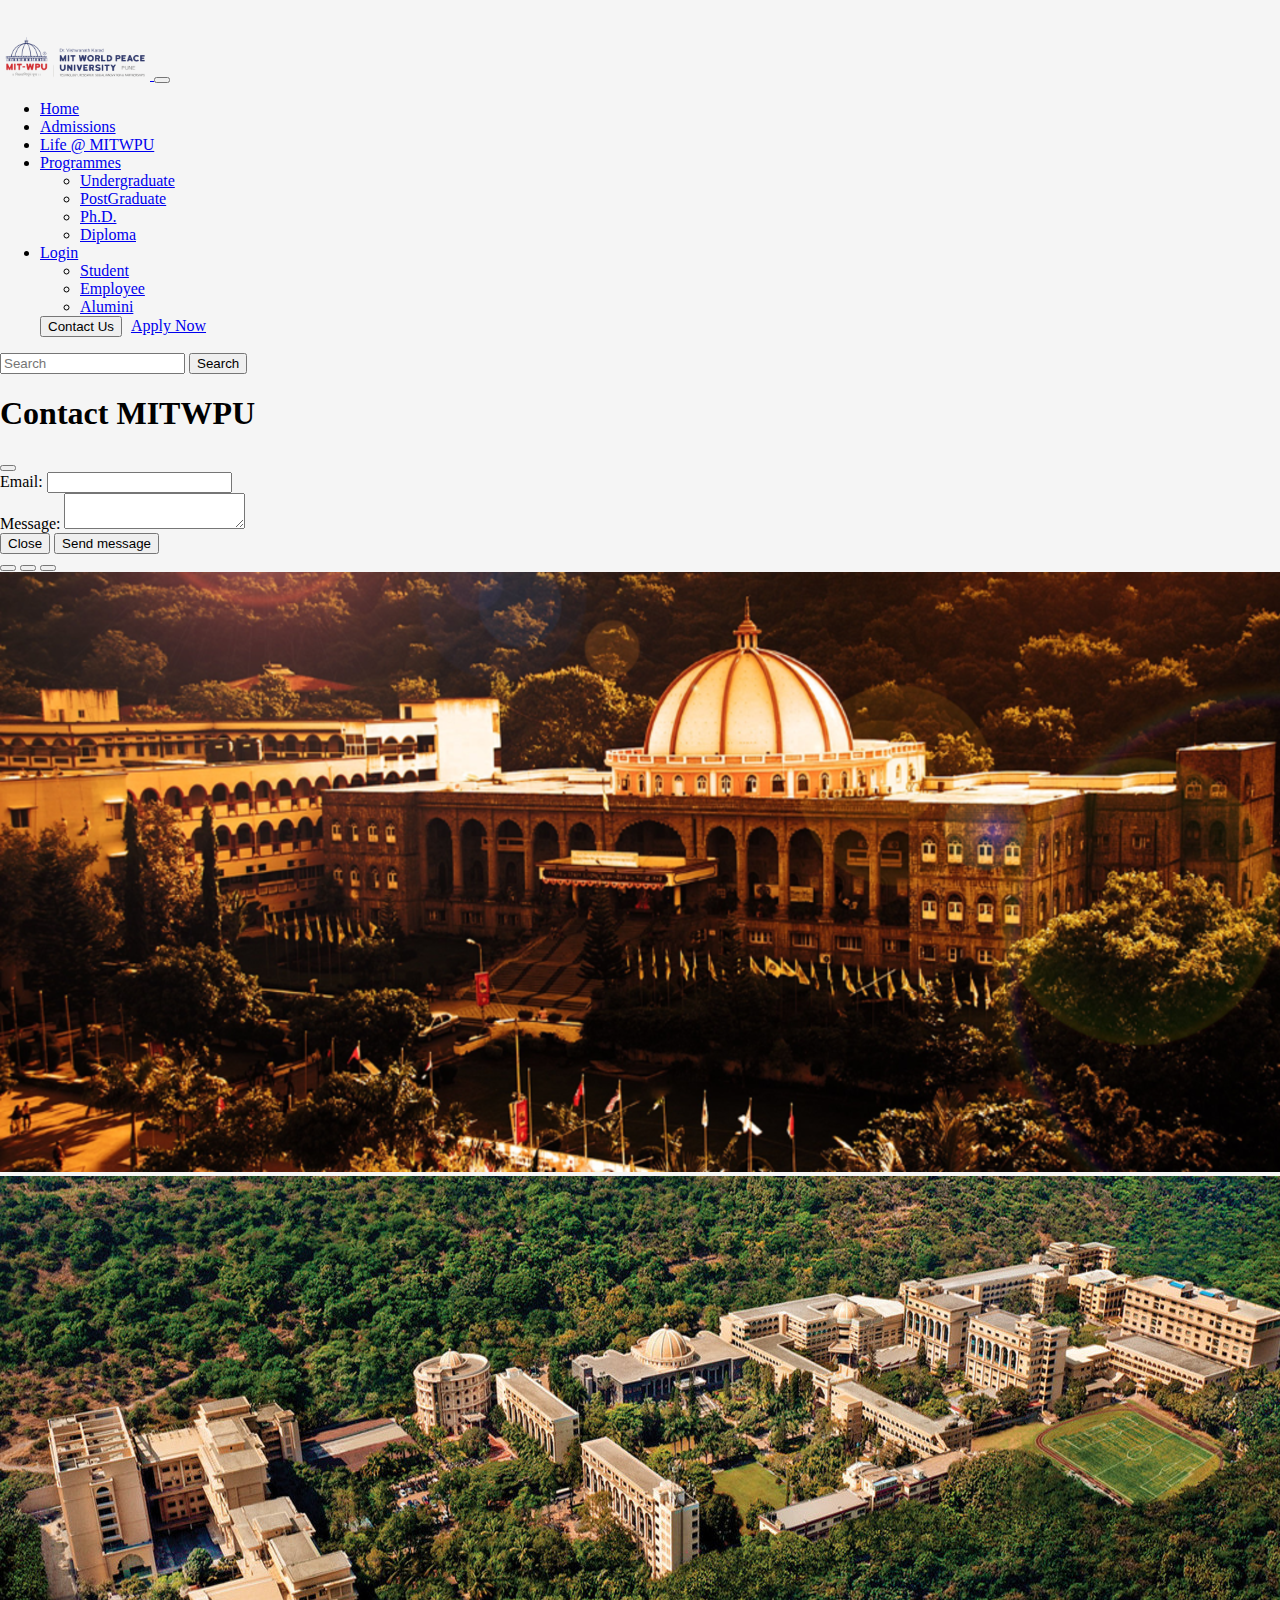
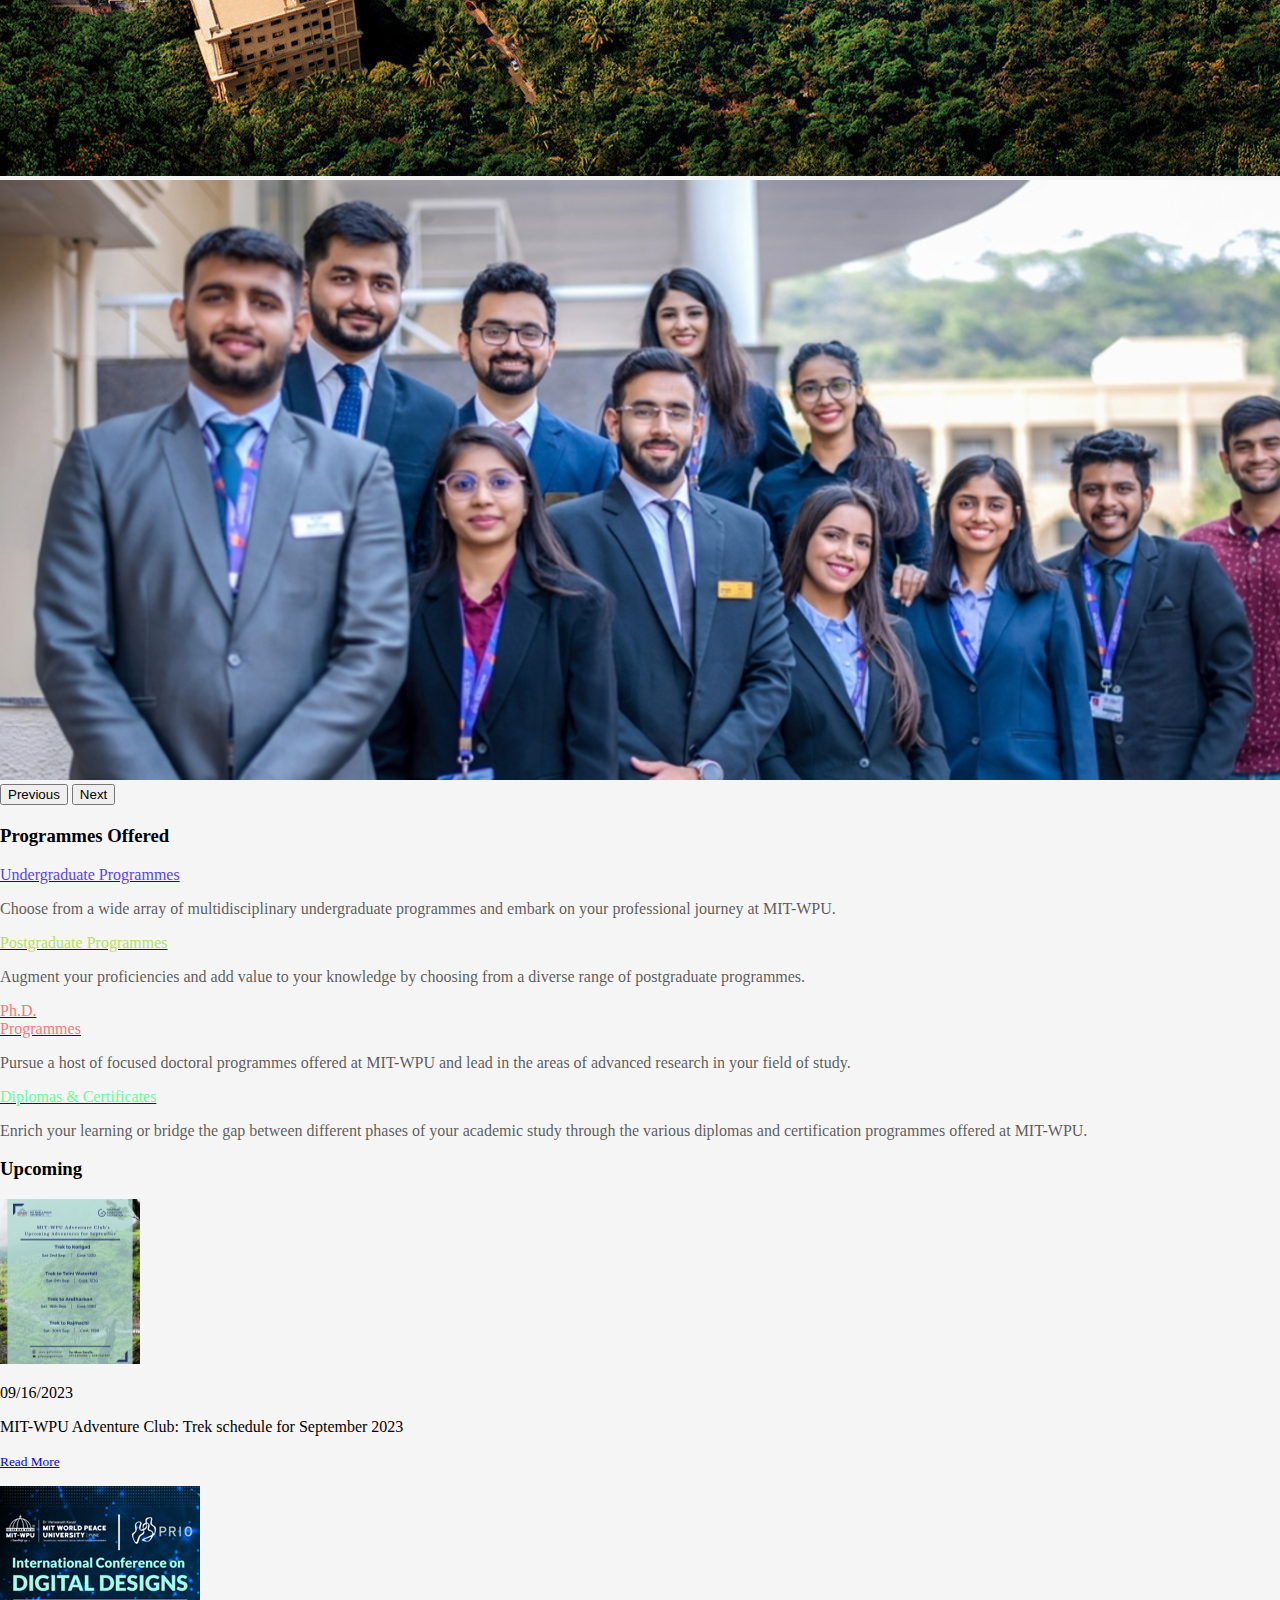
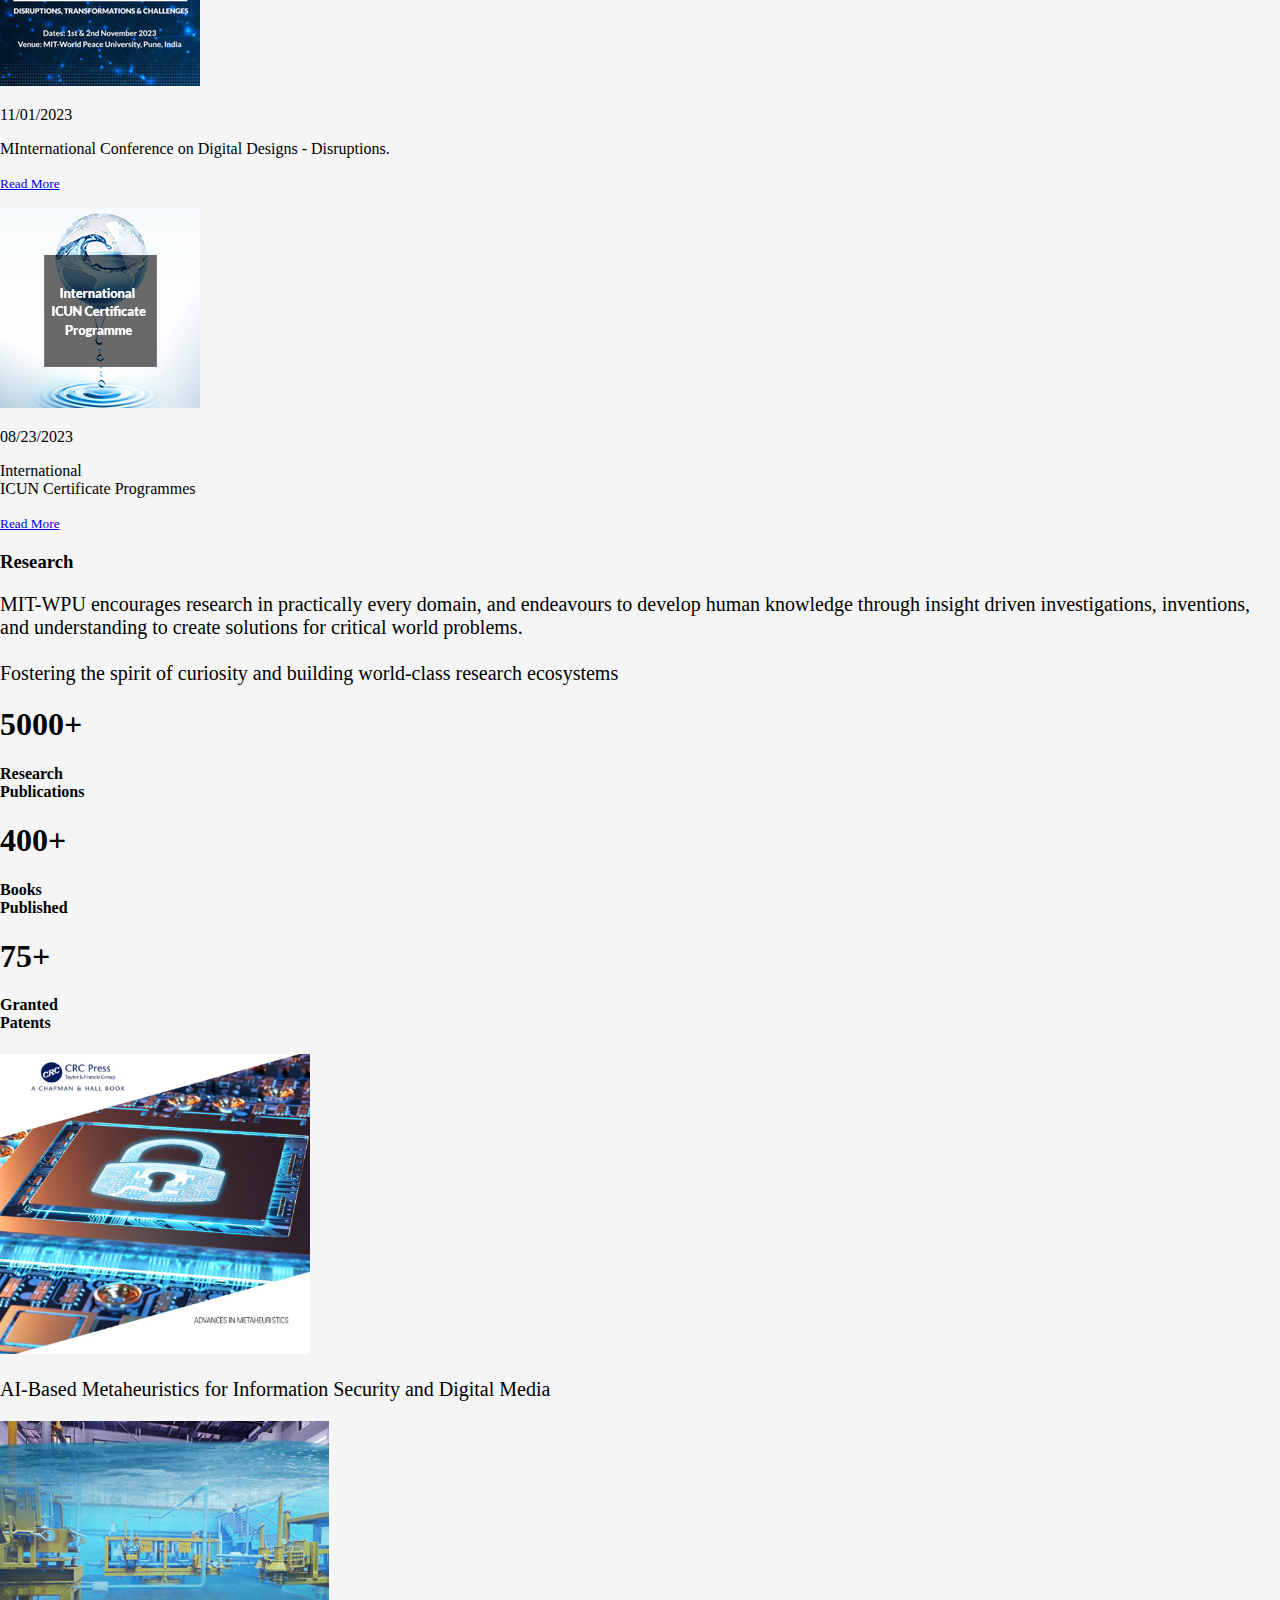
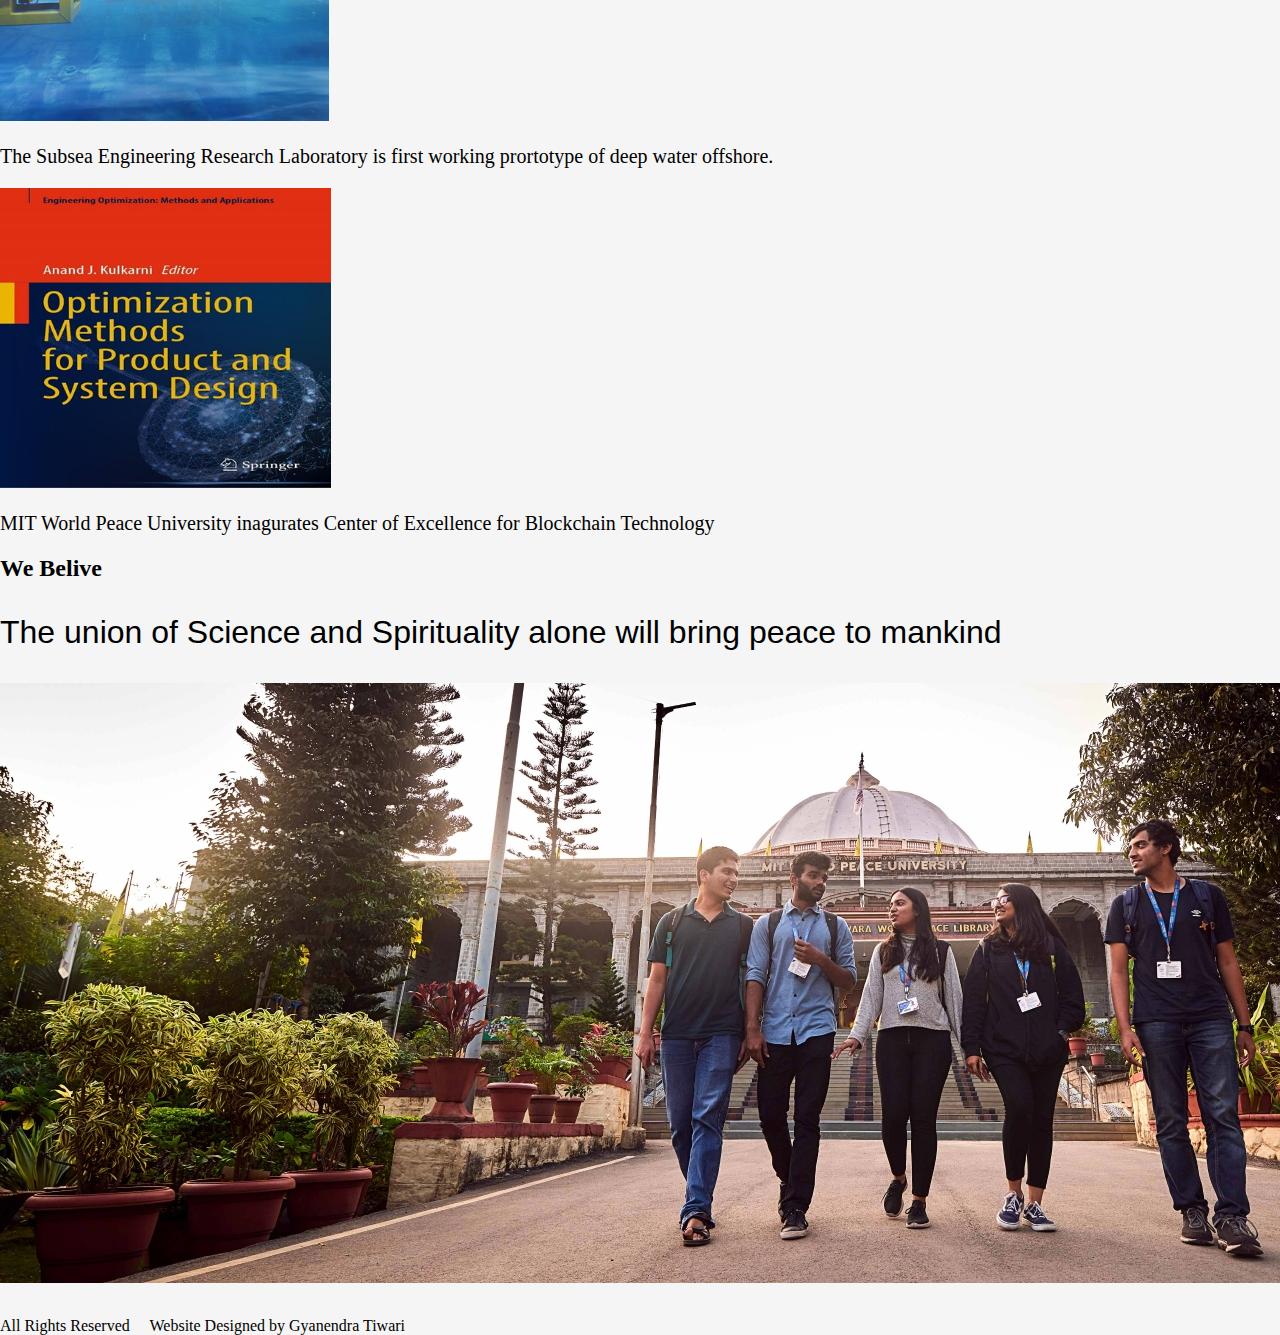
==== commit 955a7b82: "added apply page used javascrip concepts" ====
--- a/index.html
+++ b/index.html
@@ -52,9 +52,10 @@
             <button type="button" class="btn btn-sm btn-primary  ms-2"  data-bs-placement="bottom"  data-bs-toggle="modal" data-bs-target="#exampleModal" data-bs-whatever="@mdo">
               Contact Us
             </button>
-            <button type="button" class="btn btn-sm btn-danger  ms-2"  data-bs-placement="bottom"  >
+            
+            <a href="apply.html" class="btn btn-danger btn-sm active" role="button" aria-pressed="true" style="margin-left: 5px;" target="_blank" >
               Apply Now
-            </button>
+            </a>
           </ul>
           <form class="d-flex" role="search">
             <input class="form-control me-2" type="search" placeholder="Search" aria-label="Search">
